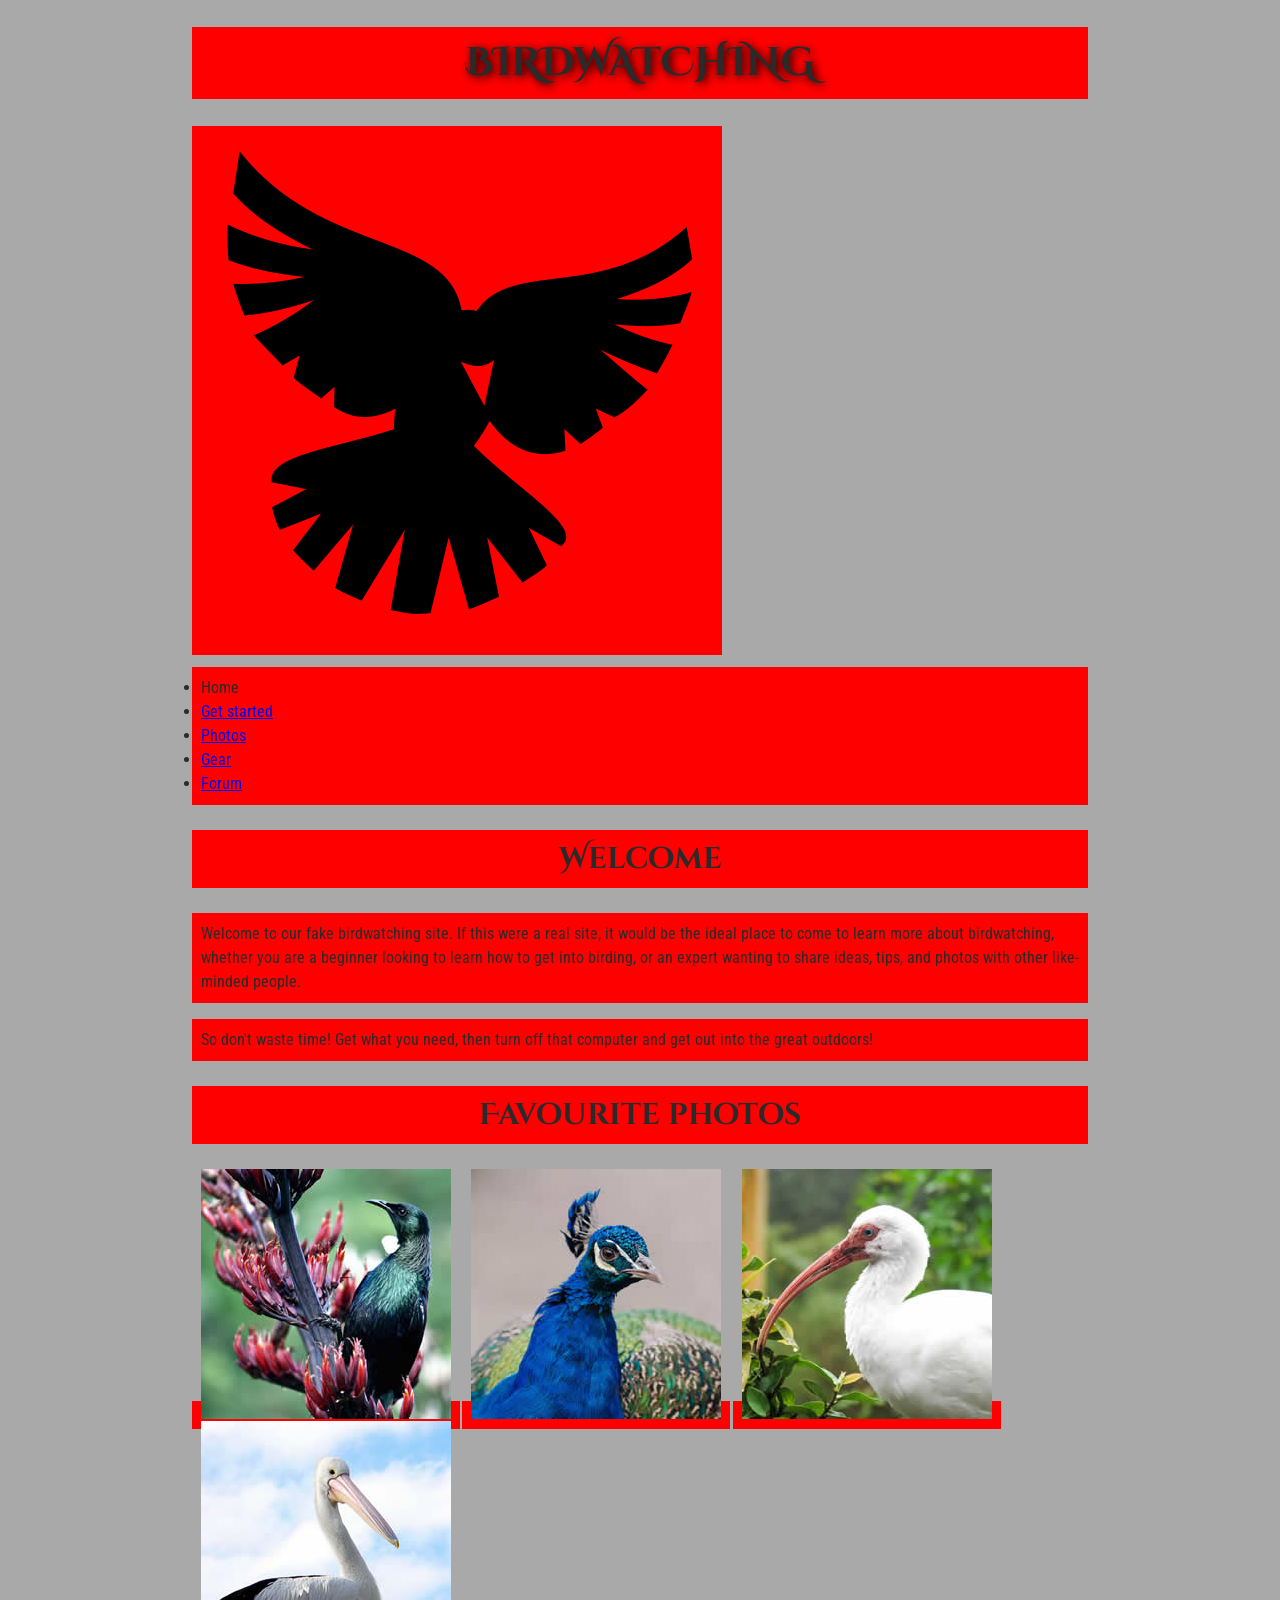
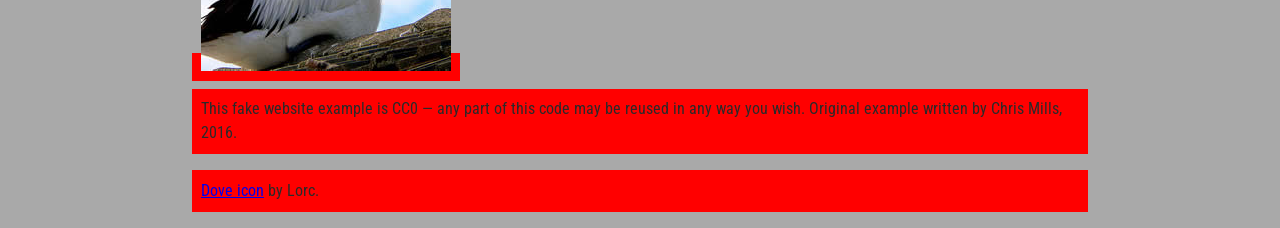
==== Part 2/index.html @ e37947c3 "I renamed the folder" ====
<!DOCTYPE html>
<html lang="en">
  <head>
    <meta charset="utf-8">
    <title>Birdwatching</title>
    <link href="https://fonts.googleapis.com/css?family=Roboto+Condensed:300%7CCinzel+Decorative:700" rel="stylesheet">
<style>
  /* || General setup */

html, body {
  margin: 0;
  padding: 0;
}

html {
  font-size: 10px;
  background-color: #a9a9a9;
}

body {
  width: 70%;
  min-width: 800px;
  margin: 0 auto;
}

/* || typography */

h1, h2, h3 {
  font-family: 'Cinzel Decorative', cursive;
  color: #2a2a2a;
}

p, input, li {
  font-family: 'Roboto Condensed', sans-serif;
  color: #2a2a2a;
}

h1 {
  font-size: 4rem;
  text-align: center;
  text-shadow: 2px 2px 10px black;
}

h2 {
  font-size: 3rem;
  text-align: center;
}

h3 {
  font-size: 2.2rem;
}

p, li {
  font-size: 1.6rem;
  line-height: 1.5;
}

/* || header layout */

header {
  margin-bottom: 10px;
  display: flex;
  flex-flow: row wrap;
}

body > * {
  background-color: red;
  padding: 1%;
}

main, header, nav, article, aside, footer, section {
  background-color: rgba(0,255,0,0.5);
  padding: 1%;
}

h1 {
  flex: 5;
  text-transform: uppercase;
}

header img {
  display: block;
  height: 60px;
  padding-top: 20.15px;
}

nav {
  height: 50px;
  flex: 100%;
  display: flex;
}

nav ul {
  padding: 0;
  list-style-type: none;
  flex: 2;
  display: flex;
}

nav li {
  display: inline;
  text-align: center;
  flex: 1;
}

nav a, nav span {
  display: inline-block;
  font-size: 2rem;
  height: 3rem;
  line-height: 1.7;
  text-transform: uppercase;
  text-decoration: none;
  color: black;

}

/* || main layout */

main {
  display: flex;
}

article, section {
  flex: 4;
}

aside {
  flex: 1;
  margin-left: 10px;
  padding: 1%;
}

aside a {
  display: block;
  float: left;
  width: 50%;
}

aside img {
  max-width: 100%;
}

footer {
  margin-top: 10px;
}

</style>
    <!--[if lt IE 9]>
      <script src="https://cdnjs.cloudflare.com/ajax/libs/html5shiv/3.7.3/html5shiv.js"></script>
    <![endif]-->
  </head>

  <body>

      <h1>Birdwatching</h1>
      <img src="dove.png" alt="a simple dove logo">


      <ul>
        <li><span>Home</span></li>
        <li><a href="#">Get started</a></li>
        <li><a href="#">Photos</a></li>
        <li><a href="#">Gear</a></li>
        <li><a href="#">Forum</a></li>
      </ul>


      <h2>Welcome</h2>

      <p>Welcome to our fake birdwatching site. If this were a real site, it would be the ideal place to come to learn more about birdwatching, whether you are a beginner looking to learn how to get into birding, or an expert wanting to share ideas, tips, and photos with other like-minded people.</p>

      <p>So don't waste time! Get what you need, then turn off that computer and get out into the great outdoors!</p>

      <h2>Favourite photos</h2>

      <a href="favorite-1.jpg"><img src="favorite-1_th.jpg" alt="Small black bird, black claws, long black slender beak, links to larger version of the image"></a>
      <a href="favorite-2.jpg"><img src="favorite-2_th.jpg" alt="Top half of a pretty bird with bright blue plumage on neck, light colored beak, blue headdress, links to larger version of the image"></a>
      <a href="favorite-3.jpg"><img src="favorite-3_th.jpg" alt="Top half of a large bird with white plumage, very long curved narrow light colored break, links to larger version of the image"></a>
      <a href="favorite-4.jpg"><img src="favorite-4_th.jpg" alt="Large bird, mostly white plumage with black plumage on back and rear, long straight white beak, links to larger version of the image"></a>


      <p>This fake website example is CC0 — any part of this code may be reused in any way you wish. Original example written by Chris Mills, 2016.</p>

      <p><a href="http://game-icons.net/lorc/originals/dove.html">Dove icon</a> by Lorc.</p>

  </body>
</html>
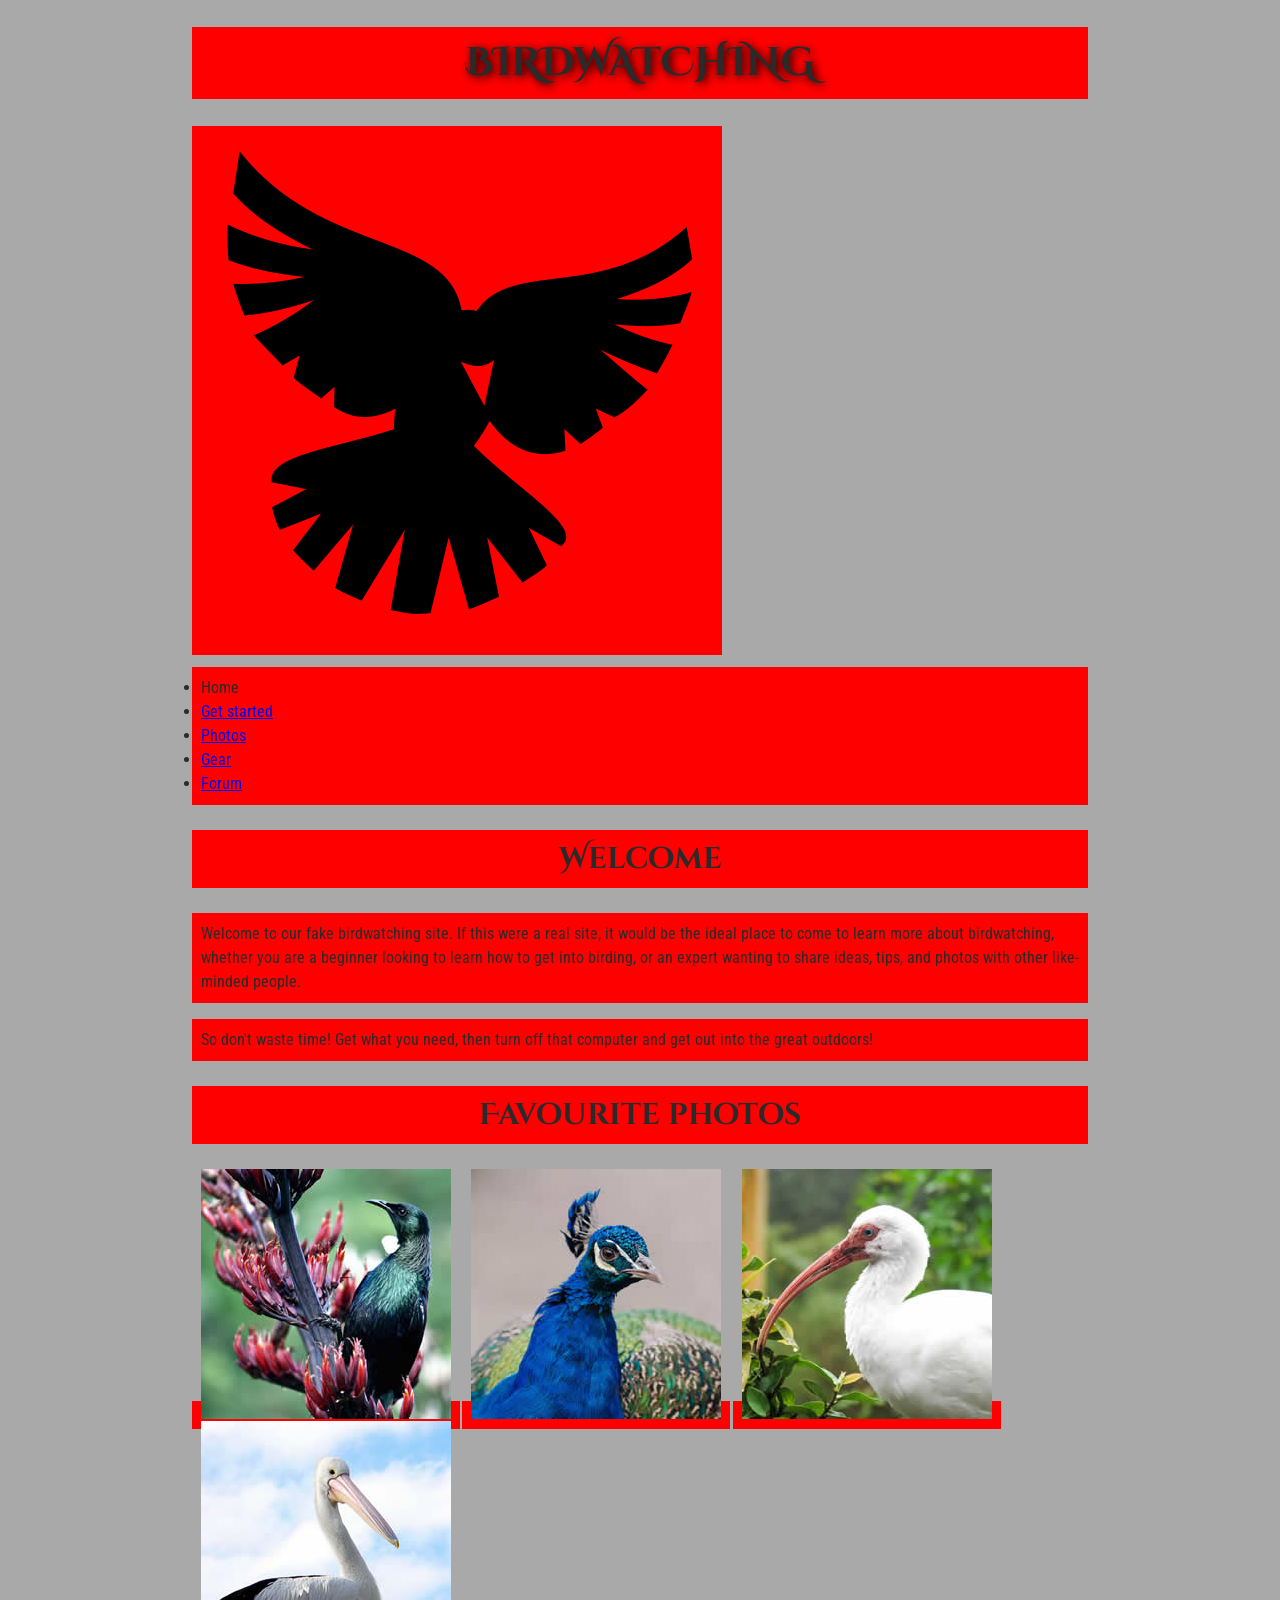
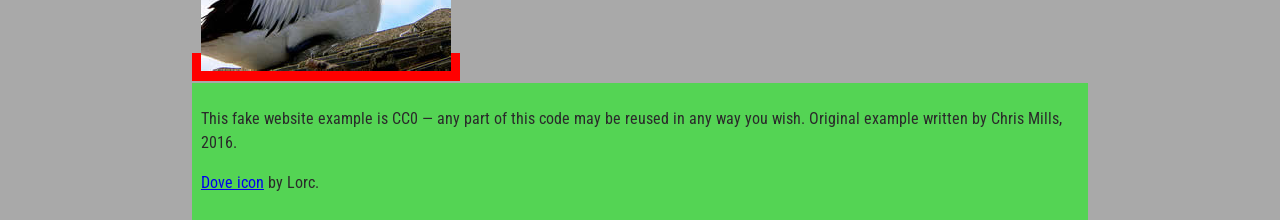
==== commit a55fe401: "Update index.html the footer" ====
--- a/Part 2/index.html
+++ b/Part 2/index.html
@@ -178,10 +178,10 @@
       <a href="favorite-3.jpg"><img src="favorite-3_th.jpg" alt="Top half of a large bird with white plumage, very long curved narrow light colored break, links to larger version of the image"></a>
       <a href="favorite-4.jpg"><img src="favorite-4_th.jpg" alt="Large bird, mostly white plumage with black plumage on back and rear, long straight white beak, links to larger version of the image"></a>
 
-
+      <footer>
       <p>This fake website example is CC0 — any part of this code may be reused in any way you wish. Original example written by Chris Mills, 2016.</p>
 
       <p><a href="http://game-icons.net/lorc/originals/dove.html">Dove icon</a> by Lorc.</p>
-
+    </footer>
   </body>
 </html>
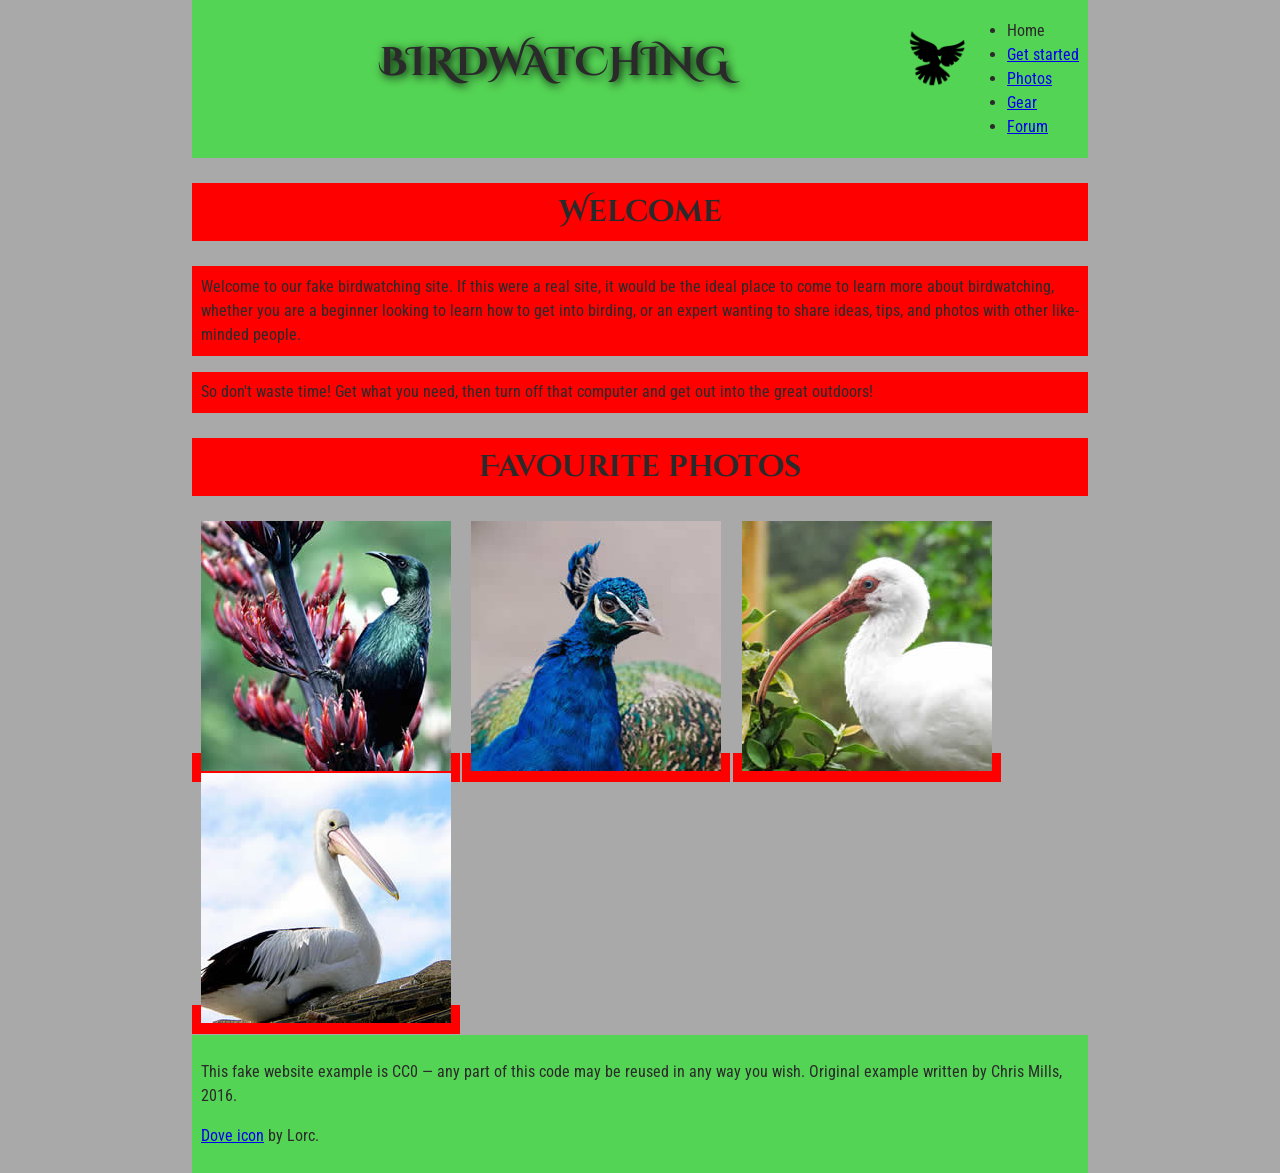
==== commit cf885bd9: "Update index.html The header" ====
--- a/Part 2/index.html
+++ b/Part 2/index.html
@@ -149,9 +149,8 @@
       <script src="https://cdnjs.cloudflare.com/ajax/libs/html5shiv/3.7.3/html5shiv.js"></script>
     <![endif]-->
   </head>
-
   <body>
-
+  <header>
       <h1>Birdwatching</h1>
       <img src="dove.png" alt="a simple dove logo">
 
@@ -163,7 +162,7 @@
         <li><a href="#">Gear</a></li>
         <li><a href="#">Forum</a></li>
       </ul>
-
+</header>
 
       <h2>Welcome</h2>
 
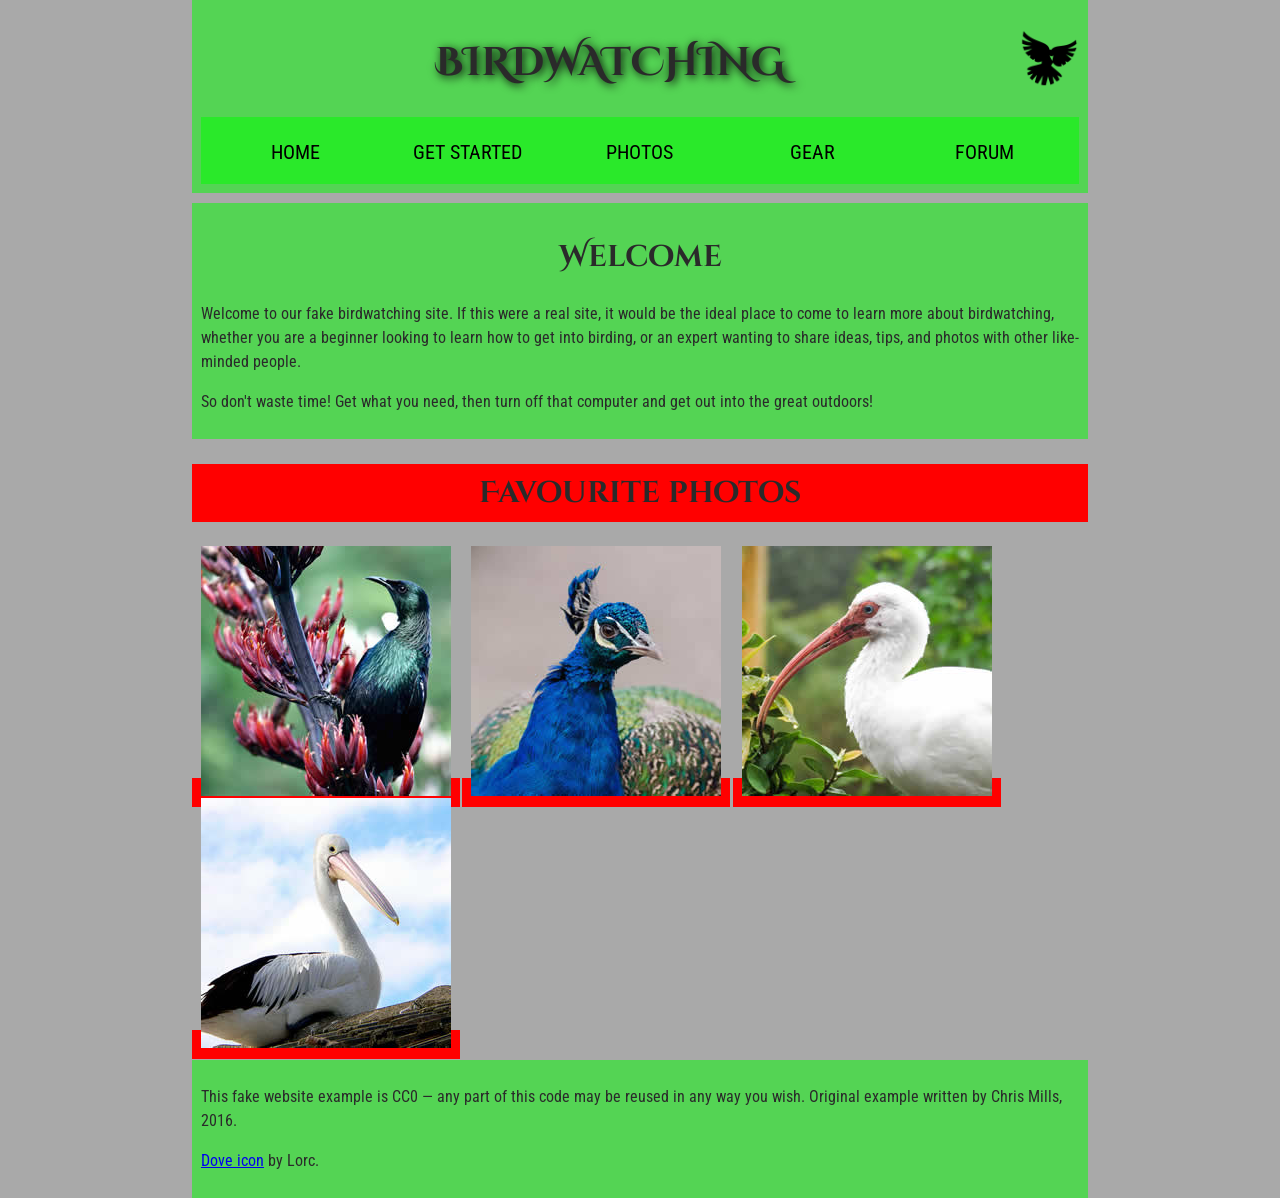
==== commit ed85cfee: "Update index.html I put the article and nav for the code" ====
--- a/Part 2/index.html
+++ b/Part 2/index.html
@@ -154,7 +154,7 @@
       <h1>Birdwatching</h1>
       <img src="dove.png" alt="a simple dove logo">
 
-
+    <nav>
       <ul>
         <li><span>Home</span></li>
         <li><a href="#">Get started</a></li>
@@ -162,14 +162,15 @@
         <li><a href="#">Gear</a></li>
         <li><a href="#">Forum</a></li>
       </ul>
+    </nav>
 </header>
-
+      <article>
       <h2>Welcome</h2>
 
       <p>Welcome to our fake birdwatching site. If this were a real site, it would be the ideal place to come to learn more about birdwatching, whether you are a beginner looking to learn how to get into birding, or an expert wanting to share ideas, tips, and photos with other like-minded people.</p>
 
       <p>So don't waste time! Get what you need, then turn off that computer and get out into the great outdoors!</p>
-
+      </article>
       <h2>Favourite photos</h2>
 
       <a href="favorite-1.jpg"><img src="favorite-1_th.jpg" alt="Small black bird, black claws, long black slender beak, links to larger version of the image"></a>
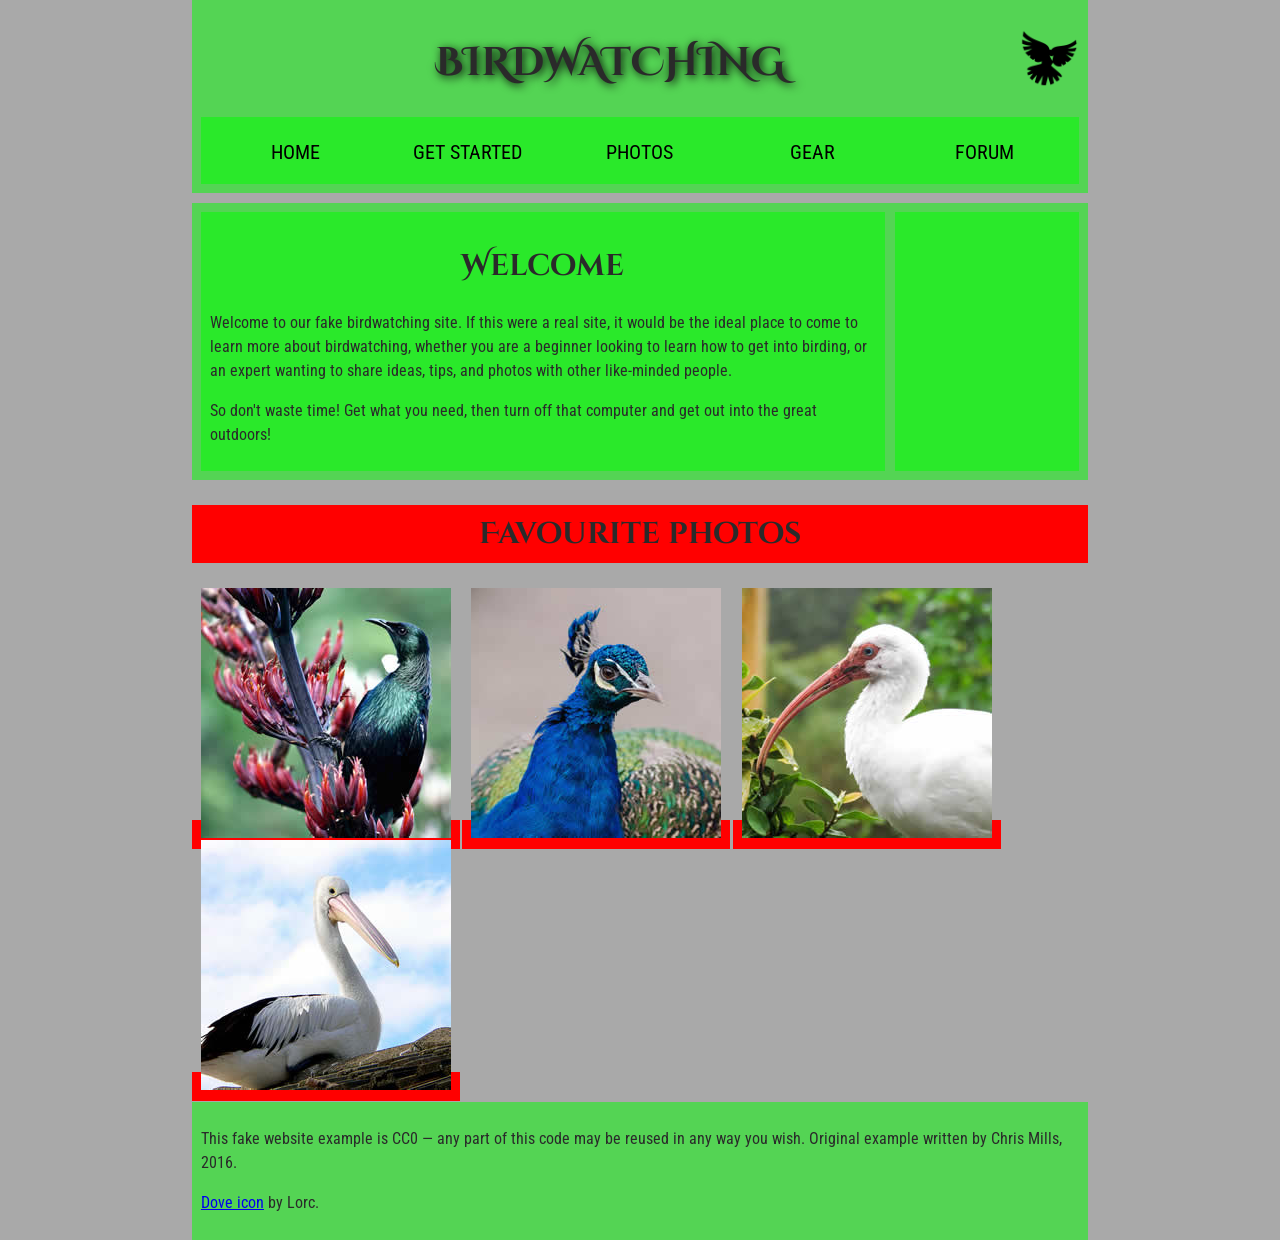
==== commit fd43e076: "Update index.html I put the aside and main on the code" ====
--- a/Part 2/index.html
+++ b/Part 2/index.html
@@ -164,6 +164,7 @@
       </ul>
     </nav>
 </header>
+    <main>
       <article>
       <h2>Welcome</h2>
 
@@ -171,13 +172,15 @@
 
       <p>So don't waste time! Get what you need, then turn off that computer and get out into the great outdoors!</p>
       </article>
+      <aside>
+    </main>
       <h2>Favourite photos</h2>
 
       <a href="favorite-1.jpg"><img src="favorite-1_th.jpg" alt="Small black bird, black claws, long black slender beak, links to larger version of the image"></a>
       <a href="favorite-2.jpg"><img src="favorite-2_th.jpg" alt="Top half of a pretty bird with bright blue plumage on neck, light colored beak, blue headdress, links to larger version of the image"></a>
       <a href="favorite-3.jpg"><img src="favorite-3_th.jpg" alt="Top half of a large bird with white plumage, very long curved narrow light colored break, links to larger version of the image"></a>
       <a href="favorite-4.jpg"><img src="favorite-4_th.jpg" alt="Large bird, mostly white plumage with black plumage on back and rear, long straight white beak, links to larger version of the image"></a>
-
+      </aside>
       <footer>
       <p>This fake website example is CC0 — any part of this code may be reused in any way you wish. Original example written by Chris Mills, 2016.</p>
 
